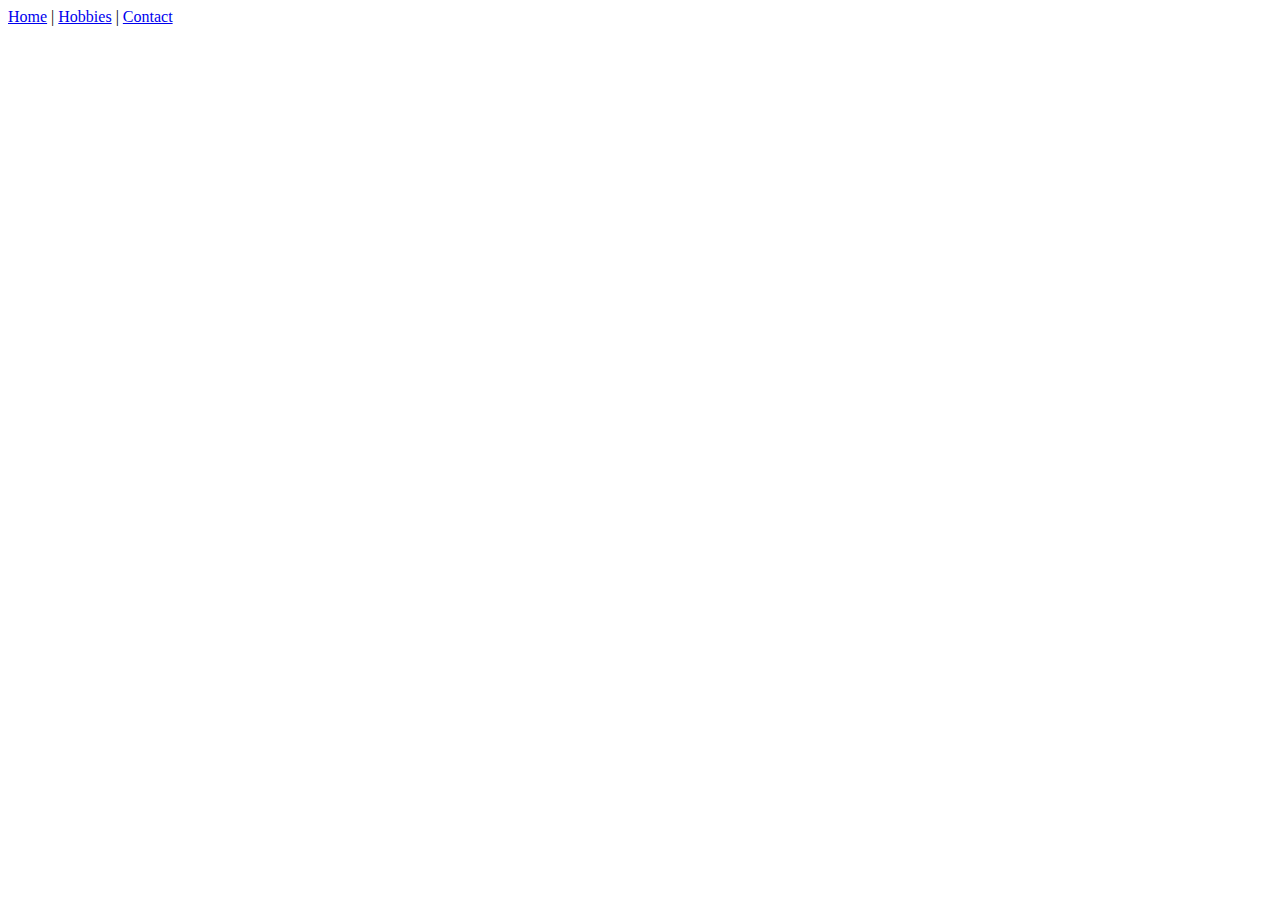
==== contact.html @ c1071a59 "added github link" ====
<!DOCTYPE html>
<html lang="en">
<head>
    <meta charset="UTF-8">
    <meta name="viewport" content="width=device-width, initial-scale=1.0">
    <link rel="stylesheet" href="style.css" />
    <title>Contact</title>
</head>
<nav>
    <a href="index.html">Home</a> |
    <a href="hobbies.html">Hobbies</a> |
    <a href="contact.html">Contact</a>
  </nav>
<body>
    
</body>
</html>
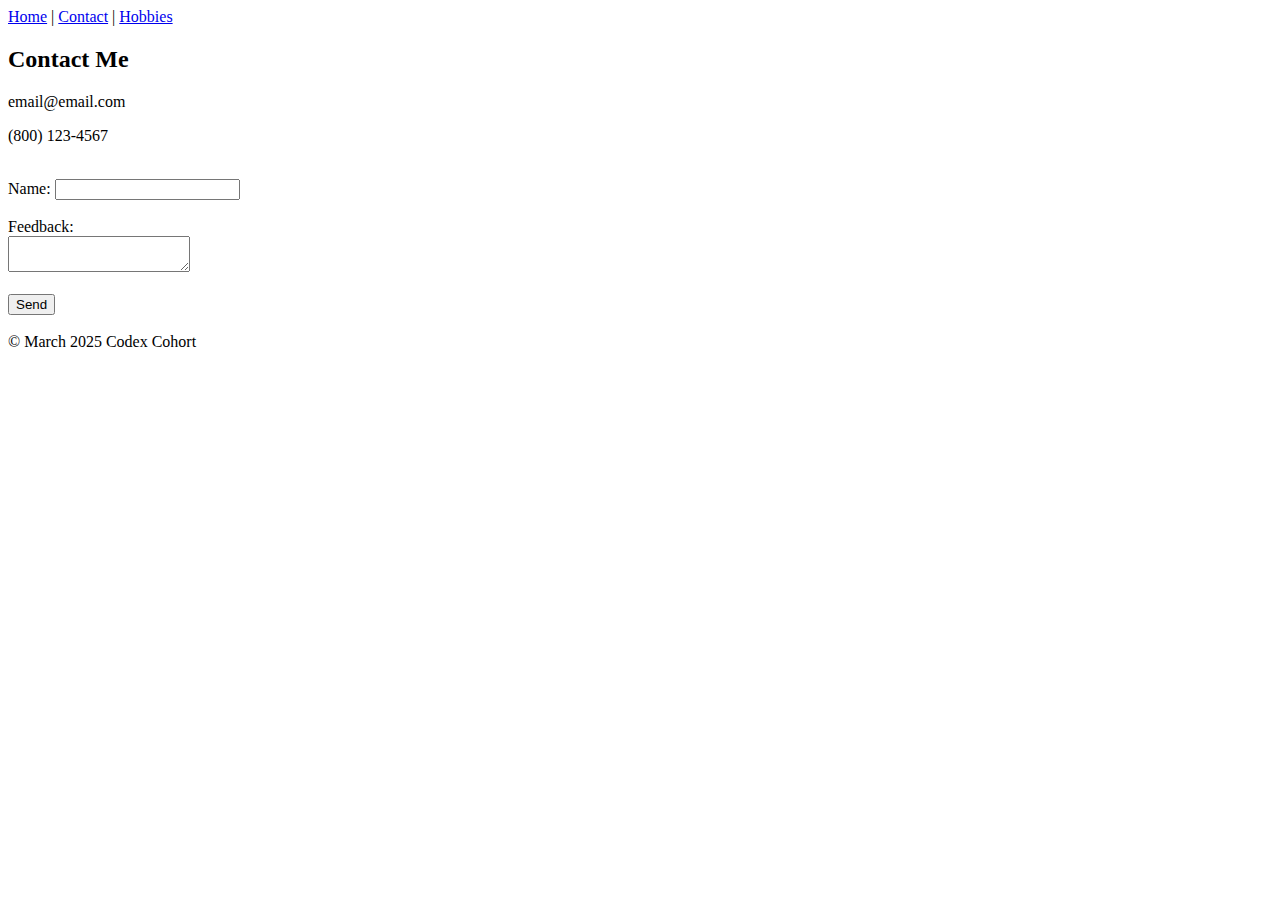
==== commit 62bafa9d: "added contact page" ====
--- a/contact.html
+++ b/contact.html
@@ -1,17 +1,34 @@
 <!DOCTYPE html>
 <html lang="en">
-<head>
-    <meta charset="UTF-8">
-    <meta name="viewport" content="width=device-width, initial-scale=1.0">
+  <head>
+    <meta charset="UTF-8" />
+    <meta name="viewport" content="width=device-width, initial-scale=1.0" />
     <link rel="stylesheet" href="style.css" />
     <title>Contact</title>
-</head>
-<nav>
-    <a href="index.html">Home</a> |
-    <a href="hobbies.html">Hobbies</a> |
-    <a href="contact.html">Contact</a>
-  </nav>
-<body>
-    
-</body>
-</html>+  </head>
+  <header>
+    <nav class="box">
+      <a href="index.html">Home</a> | <a href="contact.html">Contact</a> |
+      <a href="hobbies.html">Hobbies</a>
+    </nav>
+  </header>
+  <body>
+    <h2>Contact Me</h2>
+    <div class="box">
+      <p>email@email.com</p>
+      <p>(800) 123-4567</p>
+      <br />
+      <form>
+        <label for="name">Name:</label>
+        <input type="text" id="name" name="name" /><br /><br />
+
+        <label for="message">Feedback:</label><br />
+        <textarea id="message" name="message"></textarea><br /><br />
+
+        <button type="submit">Send</button>
+      </form>
+    </div>
+    <br />
+    <footer>&copy; March 2025 Codex Cohort</footer>
+  </body>
+</html>
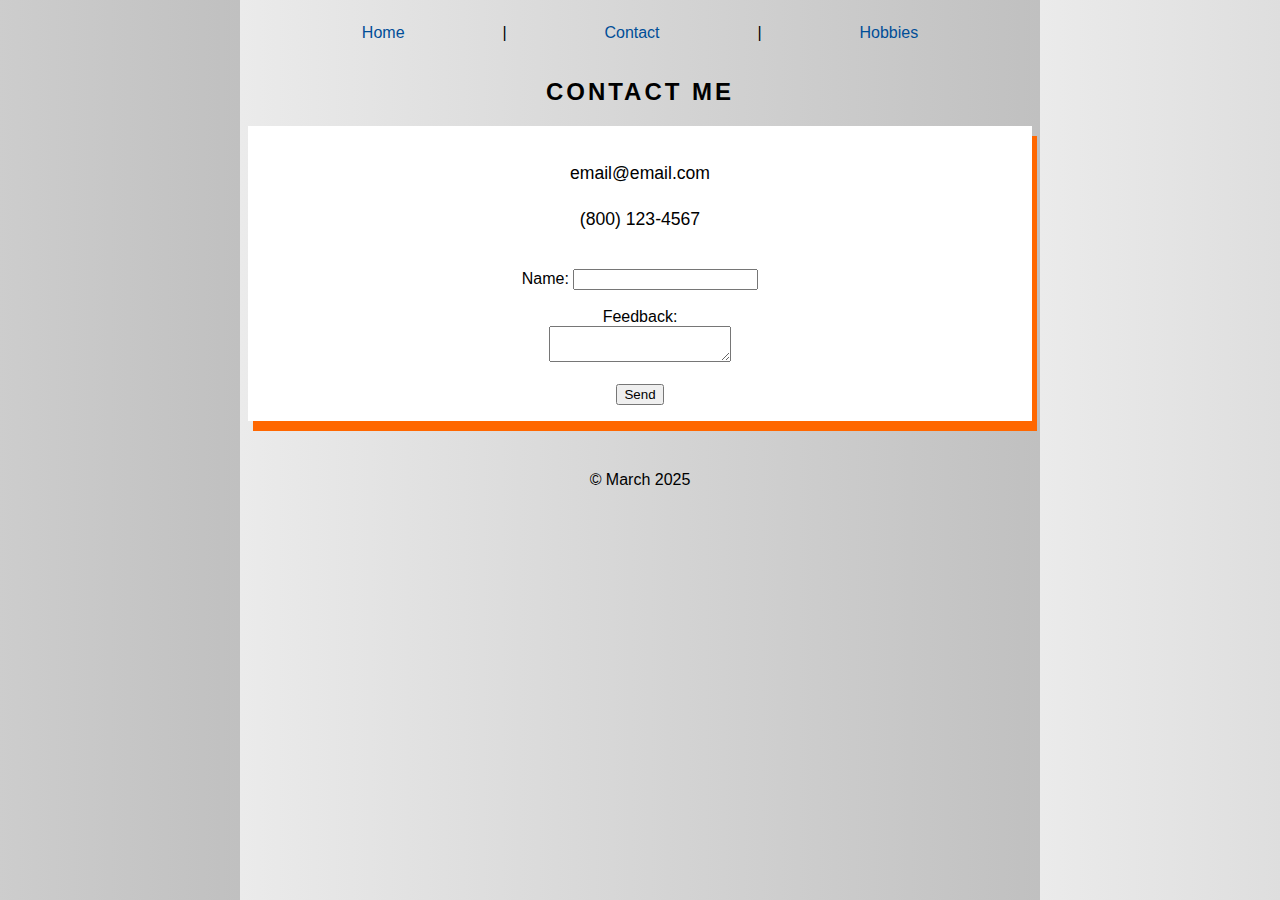
==== commit 57606bb9: "added flex, styling overhaul, changed footer" ====
--- a/contact.html
+++ b/contact.html
@@ -7,7 +7,7 @@
     <title>Contact</title>
   </head>
   <header>
-    <nav class="box">
+    <nav class="flex-container">
       <a href="index.html">Home</a> | <a href="contact.html">Contact</a> |
       <a href="hobbies.html">Hobbies</a>
     </nav>
@@ -29,6 +29,6 @@
       </form>
     </div>
     <br />
-    <footer>&copy; March 2025 Codex Cohort</footer>
+    <footer>&copy; March 2025</footer>
   </body>
 </html>
--- a/style.css
+++ b/style.css
@@ -0,0 +1,74 @@
+html {
+  height: 100%;
+  max-width: 800px;
+  margin: 0 auto;
+}
+
+body {
+  text-align: center;
+  font-family: Roboto, sans-serif;
+  background-image: linear-gradient(to right, #EBEBEB, #C0C0C0);
+}
+
+
+header {
+  padding: 1rem;
+}
+
+section {
+  margin-bottom: 2rem;
+}
+
+h1 {
+  letter-spacing: 5px;
+  text-transform: uppercase;
+  padding-top: 1rem;
+}
+
+h2 {
+  letter-spacing: 3px;
+  text-transform: uppercase;
+}
+
+p {
+  line-height: 1.6;
+  font-size: 1.1rem;
+}
+
+
+a:hover {
+  text-decoration: underline;
+  color: #FF6700;
+}
+
+a {
+  text-decoration: none;
+  color: #004E98;
+}
+
+.box {
+  background-color: white;
+  margin-bottom: 2rem;
+  padding: 1rem;
+  box-shadow: 5px 10px #FF6700;
+}
+
+img {
+  border-radius: 50%;
+  max-width: 100%;
+  box-shadow: 5px 10px #FF6700;
+}
+
+.list {
+  display: inline-block;
+  text-align: left;
+}
+
+.flex-container {
+  display: flex;
+}
+
+.flex-container > a {
+  margin: 0 auto;
+}
+
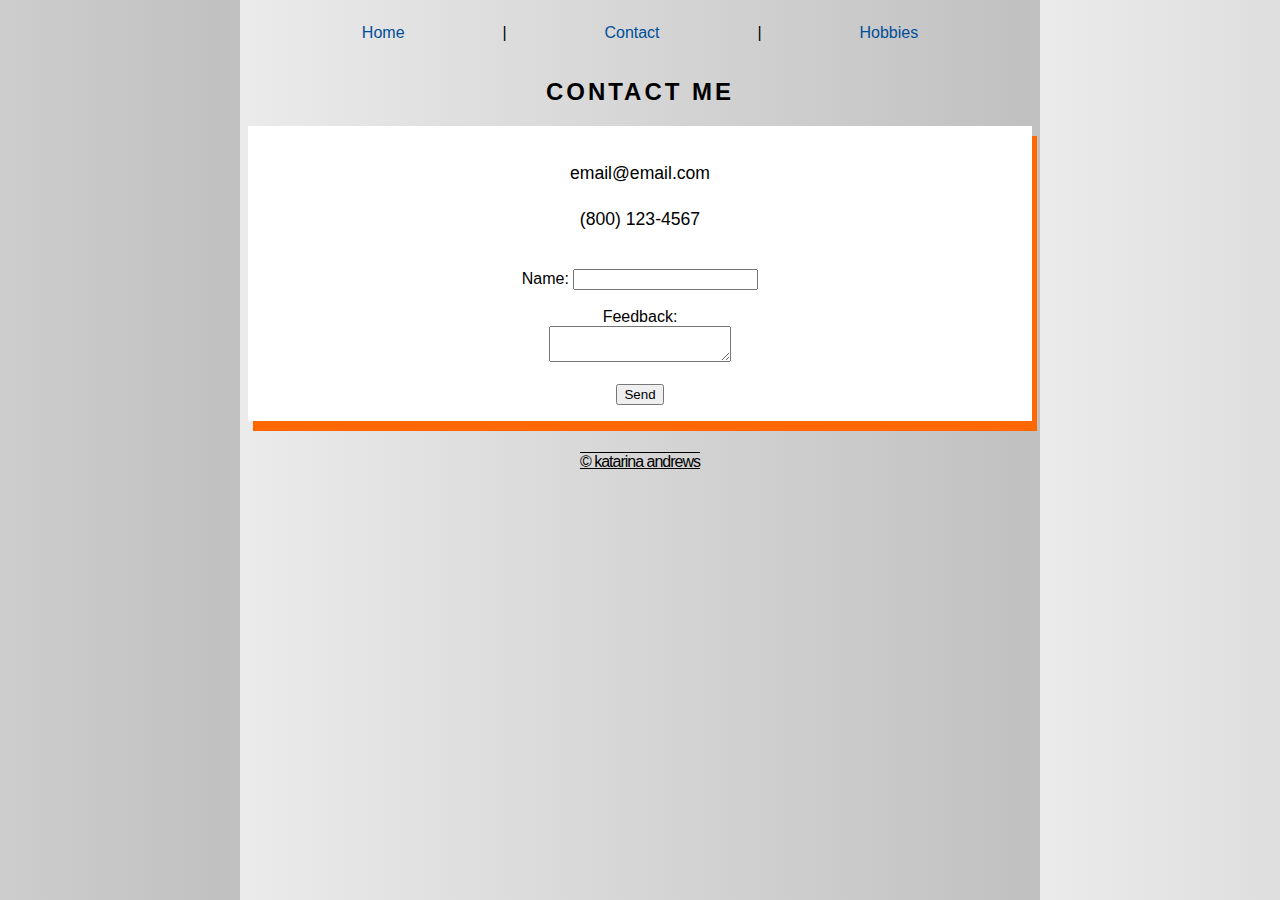
==== commit 14f42b9f: "changed footer and styling, formatting" ====
--- a/contact.html
+++ b/contact.html
@@ -12,23 +12,24 @@
       <a href="hobbies.html">Hobbies</a>
     </nav>
   </header>
+  <h2>Contact Me</h2>
   <body>
-    <h2>Contact Me</h2>
-    <div class="box">
-      <p>email@email.com</p>
-      <p>(800) 123-4567</p>
-      <br />
-      <form>
-        <label for="name">Name:</label>
-        <input type="text" id="name" name="name" /><br /><br />
+    <main>
+      <div class="box">
+        <p>email@email.com</p>
+        <p>(800) 123-4567</p>
+        <br />
+        <form>
+          <label for="name">Name:</label>
+          <input type="text" id="name" name="name" /><br /><br />
 
-        <label for="message">Feedback:</label><br />
-        <textarea id="message" name="message"></textarea><br /><br />
+          <label for="message">Feedback:</label><br />
+          <textarea id="message" name="message"></textarea><br /><br />
 
-        <button type="submit">Send</button>
-      </form>
-    </div>
-    <br />
-    <footer>&copy; March 2025</footer>
+          <button type="submit">Send</button>
+        </form>
+      </div>
+    </main>
+    <footer>&copy; Katarina Andrews</footer>
   </body>
 </html>
--- a/style.css
+++ b/style.css
@@ -7,9 +7,8 @@
 body {
   text-align: center;
   font-family: Roboto, sans-serif;
-  background-image: linear-gradient(to right, #EBEBEB, #C0C0C0);
+  background-image: linear-gradient(to right, #ebebeb, #c0c0c0);
 }
-
 
 header {
   padding: 1rem;
@@ -35,28 +34,27 @@
   font-size: 1.1rem;
 }
 
-
 a:hover {
   text-decoration: underline;
-  color: #FF6700;
+  color: #ff6700;
 }
 
 a {
   text-decoration: none;
-  color: #004E98;
+  color: #004e98;
 }
 
 .box {
   background-color: white;
   margin-bottom: 2rem;
   padding: 1rem;
-  box-shadow: 5px 10px #FF6700;
+  box-shadow: 5px 10px #ff6700;
 }
 
 img {
   border-radius: 50%;
   max-width: 100%;
-  box-shadow: 5px 10px #FF6700;
+  box-shadow: 5px 10px #ff6700;
 }
 
 .list {
@@ -72,3 +70,8 @@
   margin: 0 auto;
 }
 
+footer {
+  text-transform: lowercase;
+  letter-spacing: -1px;
+  text-decoration: underline overline;
+}
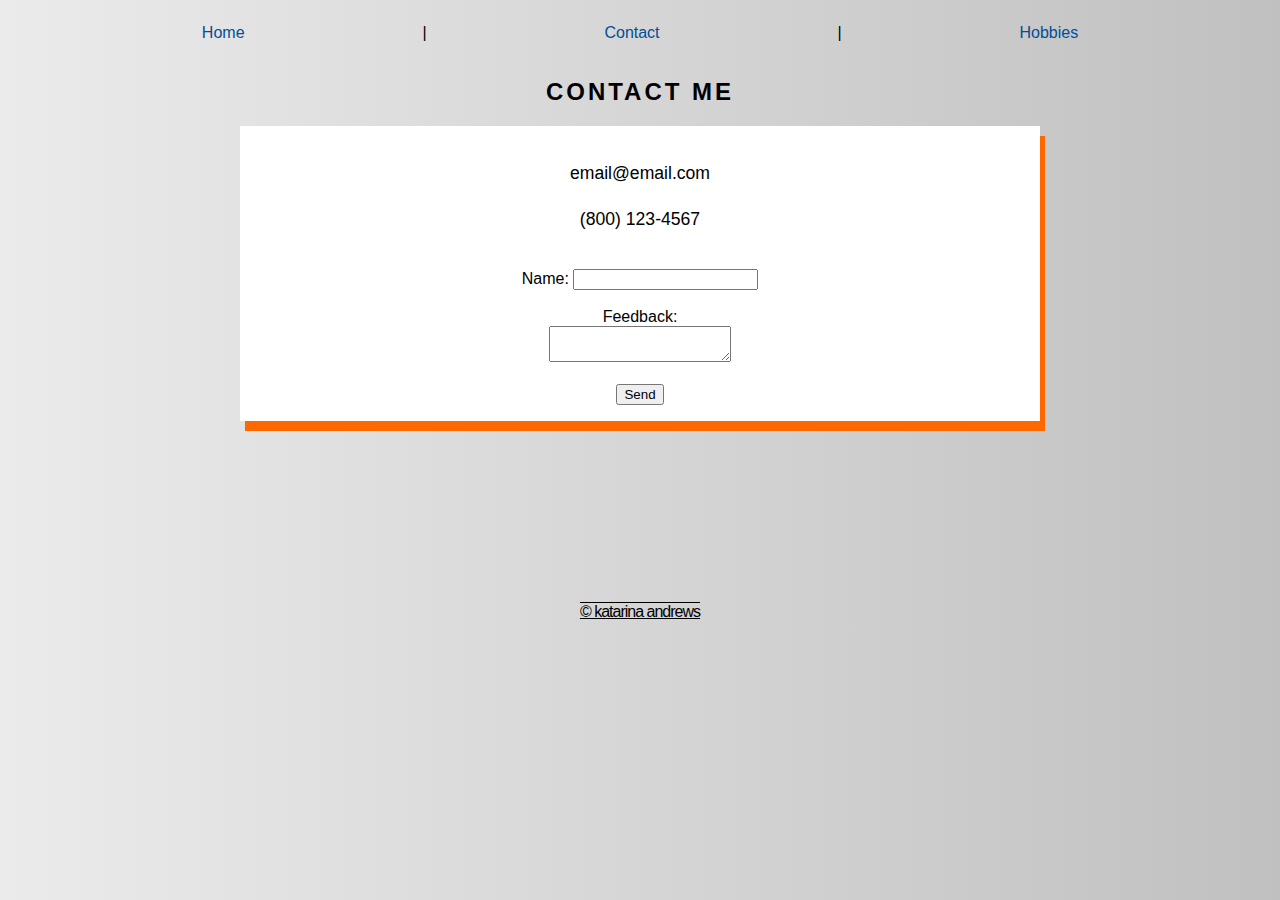
==== commit 7eff4021: "added inline styling to footer" ====
--- a/contact.html
+++ b/contact.html
@@ -30,6 +30,6 @@
         </form>
       </div>
     </main>
-    <footer>&copy; Katarina Andrews</footer>
+    <footer style="padding-top: 150px;">&copy; Katarina Andrews</footer>
   </body>
 </html>
--- a/style.css
+++ b/style.css
@@ -1,5 +1,4 @@
-html {
-  height: 100%;
+main {
   max-width: 800px;
   margin: 0 auto;
 }
@@ -12,10 +11,6 @@
 
 header {
   padding: 1rem;
-}
-
-section {
-  margin-bottom: 2rem;
 }
 
 h1 {
@@ -57,6 +52,10 @@
   box-shadow: 5px 10px #ff6700;
 }
 
+.img-container {
+  margin-bottom: 2rem;
+}
+
 .list {
   display: inline-block;
   text-align: left;
@@ -64,10 +63,8 @@
 
 .flex-container {
   display: flex;
-}
-
-.flex-container > a {
-  margin: 0 auto;
+  justify-content: center;
+  justify-content: space-evenly;
 }
 
 footer {
